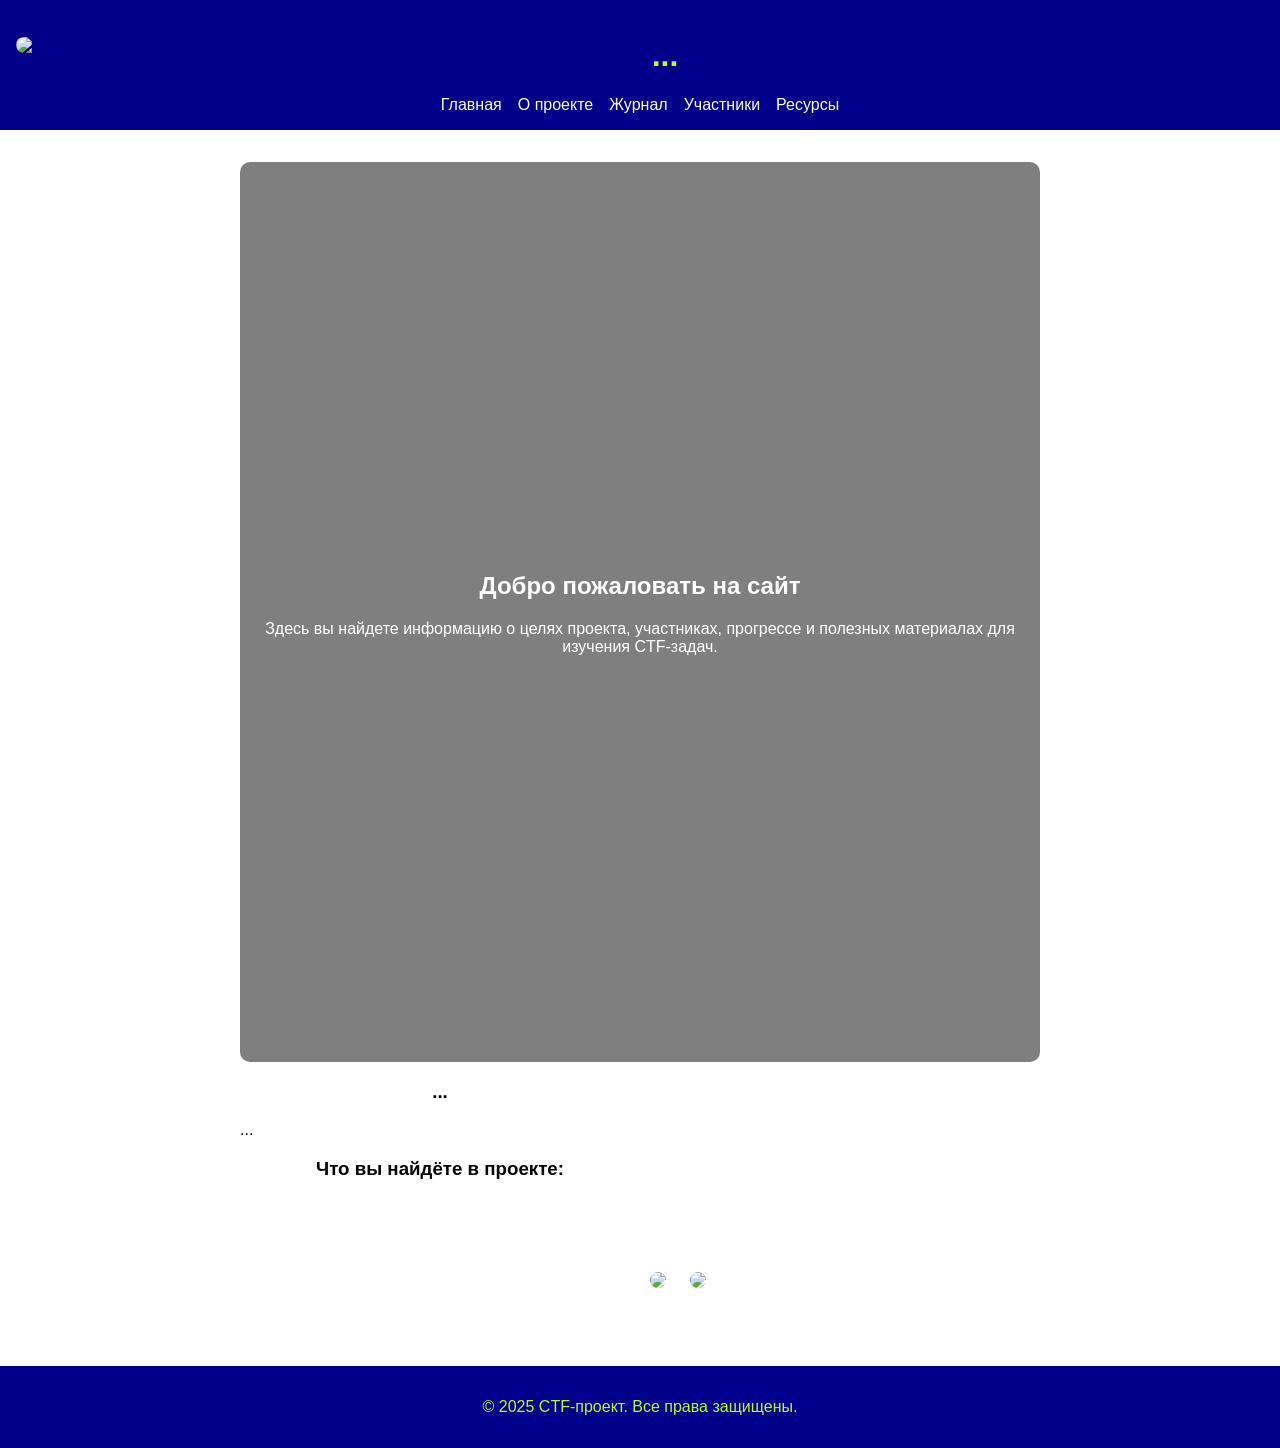
==== site/html/Index.html @ b82a005e "Добавил страницы и css стили" ====
<!DOCTYPE html>
<html lang="ru">
<head>
  <meta charset="UTF-8">
  <meta name="viewport" content="width=device-width, initial-scale=1.0">
  <title>CTF Проект</title>
  <link rel="stylesheet" href="../css/home.css">
  <link rel="icon" type="image/png" href="../src/logo.jpg">
</head>
<body>
  <header>
    <h1> <img src="../src/logo.jpg" class="logo">...</h1>
    <nav>
      <ul>
        <li><a href="../html/Index.html">Главная</a></li>
        <li><a href="../html/about.html">О проекте</a></li>
        <li><a href="../html/journal.html">Журнал</a></li>
        <li><a href="../html/members.html">Участники</a></li>
        <li><a href="../html/resources.html">Ресурсы</a></li>
      </ul>
    </nav>
  </header>
  <main>
    <section class="intro">
      <div class="box-banner">
        <h2 class="banner">Добро пожаловать на сайт</h2>
        <p>Здесь вы найдете информацию о целях проекта, участниках, прогрессе и полезных материалах для изучения CTF-задач.</p>
      </div>
    </section>
    <div class="box-about">
      <div class="box-txt">
        <h3>...</h3>
        <p>
          ...
        </p>
        <h3>Что вы найдёте в проекте:</h3>
        <p>
          
        </p>
      </div>
      <div class="box-img">
        <img src="../src/ctf.jpg" class="img">
        <img src="../src/CTF-Blog.jpg" class="img">
      </div>
    </div>
  </main>
  <footer>
    <p>&copy; 2025 CTF-проект. Все права защищены.</p>
  </footer>
</body>
</html>
---- site/css/home.css ----
body {
    font-family: Arial, sans-serif;
    margin: 0;
    padding: 0;
    background: white;
    color: black;
  }
  
  header {
    background: darkblue;
    color: greenyellow;
    padding: 1rem;
    text-align: center;
    position: sticky;
    top:0;
    z-index: 100;
  }
  
  nav ul {
    list-style: none;
    padding: 0;
    margin: 0;
    display: flex;
    justify-content: center;
    gap: 1rem;
  }
  
  nav ul li a {
    color: white;
    text-decoration: none;
  }
  nav ul li a:hover{
    background-color:greenyellow;
    border:2px solid goldenrod;
    border-radius: 10px;
    cursor:pointer;
    transition: 0.5s;
    padding:5px 10px;
    color:darkblue;
    text-decoration: none;
  }
  
  nav ul li a:hover {
    text-decoration: underline;
  }
  
  main {
    padding: 2rem;
    max-width: 800px;
    margin: auto;
  }
  
  footer {
    background: darkblue;
    color: greenyellow;
    text-align: center;
    padding: 1rem;
    margin-top: 2rem;
  }
  a{
    text-decoration: none;
    color:black;
  }
  button{
    background:none;
    border: none;
    color:black;
    font-size: 15px;
    font-weight: bold;
    margin-top: 5px;
  }
  button:hover{
    background-color: darkblue;
    color:greenyellow;
    border:2px solid greenyellow;
    margin:2px;
    font-size:15px;
    padding:5px;
    cursor: pointer;
    transition: 0.5s;
    border-radius: 10px;
  }
h3{
  text-align: center;
}
.banner{
  text-align: center;
}
.intro{
  background-image: url('../src/Tema.jpg');
  background-size: cover; 
  background-position: center; 
  height: 100vh; 
  display: flex; 
  align-items: center;
  justify-content: center;
  color: white;
  text-align: center;
  position: relative;
}
.intro::before{
  content: "";
  position: absolute;
  top: 0;
  left: 0;
  height: 100%;
  width: 100%;
  background-color: rgba(0,0,0,0.5);
  z-index: 1;
  border-radius: 10px;
}
.box-banner{
  position: relative;
  z-index: 2;
}
.logo{
  border-radius: 10px;
  width: 50px;
  float:left;
}
.img{
  width: 100%;
  border-radius: 20px;
  padding:10px 10px;
}
.box-about{
  display: grid;
  grid-template-columns: repeat(2,1fr);
}
.box-img{
  margin-top:50%;
}
.box-video{
  display: flex;
  justify-content: center;
}
.video{
  margin:10px 10px;
}
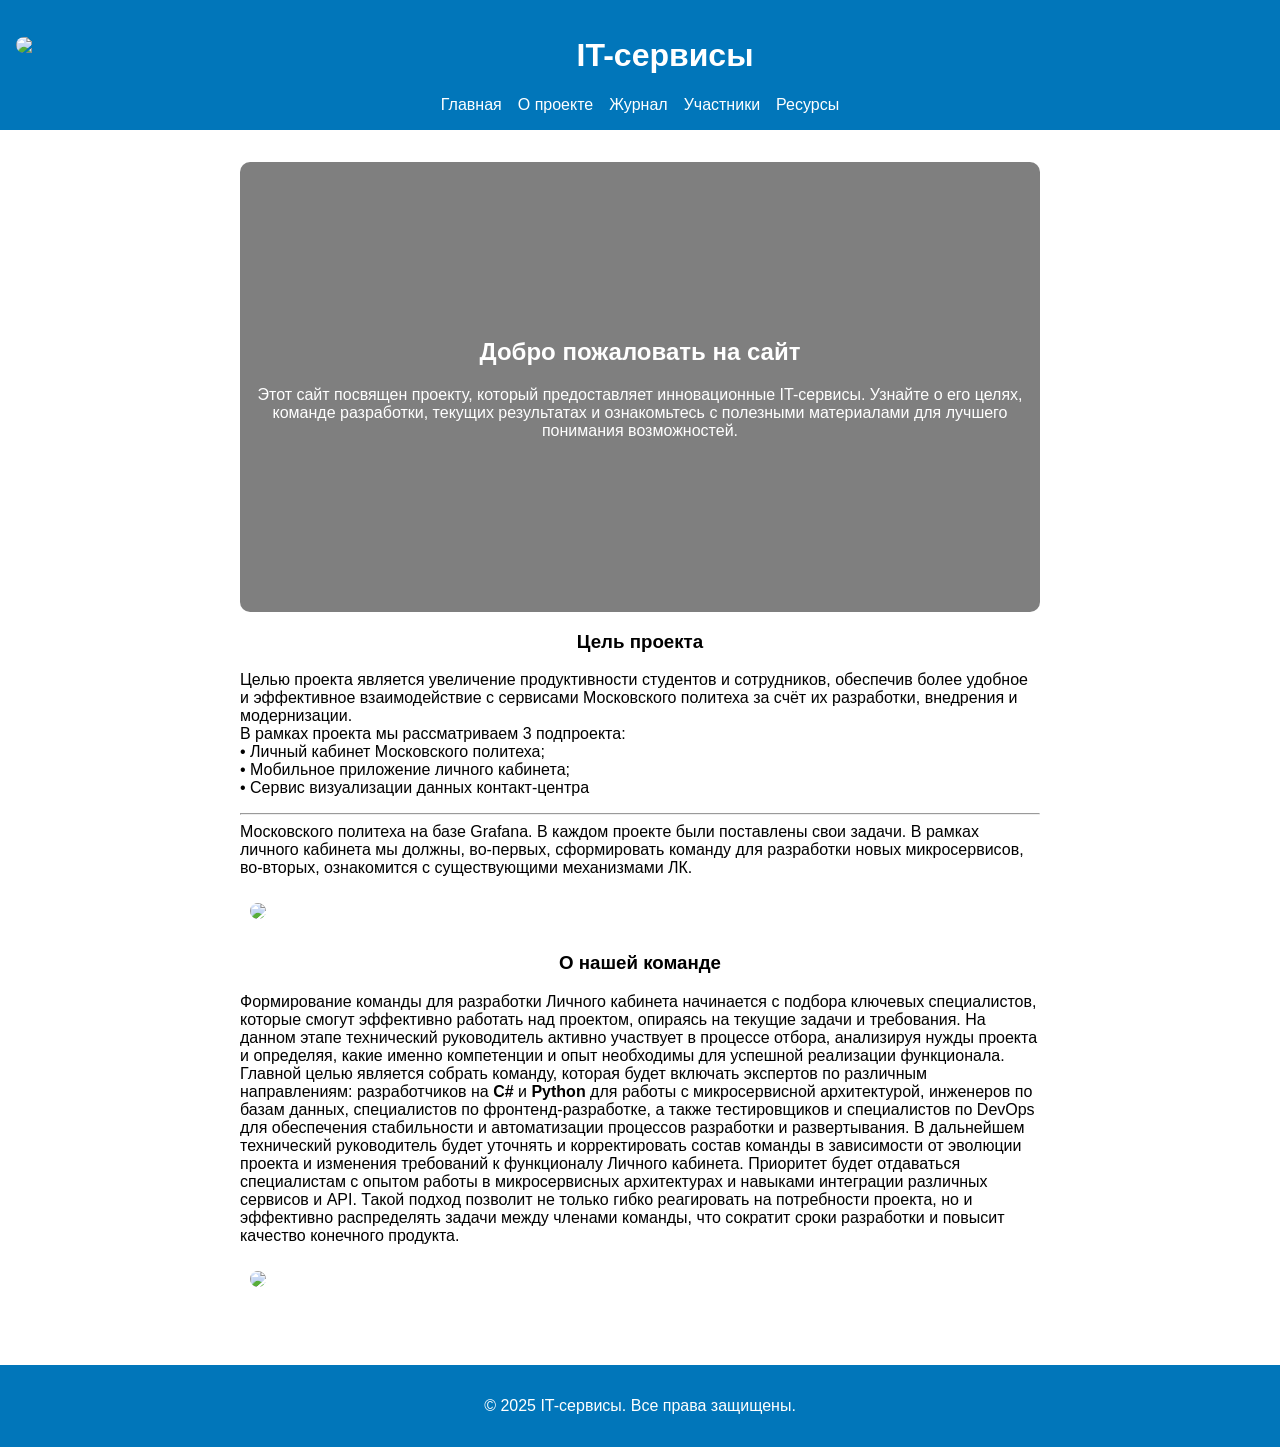
==== commit ef0ebe08: "Добавил текст и изменил стиль" ====
--- a/site/html/Index.html
+++ b/site/html/Index.html
@@ -9,7 +9,7 @@
 </head>
 <body>
   <header>
-    <h1> <img src="../src/logo.jpg" class="logo">...</h1>
+    <h1> <img src="../src/it-2.svg" class="logo">IT-сервисы</h1>
     <nav>
       <ul>
         <li><a href="../html/Index.html">Главная</a></li>
@@ -24,28 +24,72 @@
     <section class="intro">
       <div class="box-banner">
         <h2 class="banner">Добро пожаловать на сайт</h2>
-        <p>Здесь вы найдете информацию о целях проекта, участниках, прогрессе и полезных материалах для изучения CTF-задач.</p>
+        <p>Этот сайт посвящен проекту, который предоставляет инновационные IT-сервисы. Узнайте о его целях, 
+          команде разработки, текущих результатах и ознакомьтесь с 
+          полезными материалами для лучшего понимания возможностей.
+        </p>
       </div>
     </section>
     <div class="box-about">
       <div class="box-txt">
-        <h3>...</h3>
+        <h3>Цель проекта</h3>
         <p>
-          ...
-        </p>
-        <h3>Что вы найдёте в проекте:</h3>
-        <p>
-          
+          Целью проекта является увеличение продуктивности 
+          студентов и сотрудников, обеспечив более 
+          удобное и эффективное взаимодействие с 
+          сервисами Московского политеха за 
+          счёт их разработки, внедрения и модернизации.<br/>
+          В рамках проекта мы рассматриваем 3 подпроекта:<br/>
+          •	Личный кабинет Московского политеха;<br/>
+          •	Мобильное приложение личного кабинета;<br/>
+          •	Сервис визуализации данных контакт-центра
+          <hr/> 
+          Московского политеха на базе Grafana.
+          В каждом проекте были поставлены свои задачи.
+          В рамках личного кабинета мы должны, 
+          во-первых, сформировать 
+          команду для разработки новых микросервисов, 
+          во-вторых, ознакомится с существующими механизмами ЛК.
         </p>
       </div>
       <div class="box-img">
-        <img src="../src/ctf.jpg" class="img">
-        <img src="../src/CTF-Blog.jpg" class="img">
+        <img src="../src/work.jpg" class="img">
+      </div>
+      <div class="box-txt">
+        <h3>О нашей команде</h3>
+        <p>
+          Формирование команды для разработки Личного кабинета начинается 
+          с подбора ключевых специалистов, которые смогут 
+          эффективно работать над проектом, опираясь на текущие задачи и 
+          требования. На данном этапе технический руководитель 
+          активно участвует в процессе отбора, анализируя нужды 
+          проекта и определяя, какие именно компетенции и опыт 
+          необходимы для успешной реализации функционала. 
+          Главной целью является собрать команду, которая будет 
+          включать экспертов по различным направлениям: 
+          разработчиков на <b>C#</b> и <b>Python</b> для работы с микросервисной 
+          архитектурой, инженеров по базам данных, специалистов по 
+          фронтенд-разработке, а также тестировщиков и специалистов по 
+          DevOps для обеспечения стабильности и автоматизации процессов 
+          разработки и развертывания.
+          В дальнейшем технический руководитель будет уточнять и 
+          корректировать состав команды в зависимости от эволюции 
+          проекта и изменения требований к функционалу Личного кабинета. 
+          Приоритет будет отдаваться специалистам с опытом работы в 
+          микросервисных архитектурах и навыками интеграции 
+          различных сервисов и API. Такой подход позволит не только 
+          гибко реагировать на потребности проекта, но и эффективно 
+          распределять задачи между членами команды, что сократит сроки 
+          разработки и повысит качество конечного продукта.
+        </p>
+      </div>
+      <div class="box-img">
+        <img src="../src/team.jpg" class="img">
       </div>
     </div>
   </main>
   <footer>
-    <p>&copy; 2025 CTF-проект. Все права защищены.</p>
+    <p>&copy; 2025 IT-сервисы. Все права защищены.</p>
   </footer>
 </body>
 </html>
--- a/site/css/home.css
+++ b/site/css/home.css
@@ -7,8 +7,8 @@
   }
   
   header {
-    background: darkblue;
-    color: greenyellow;
+    background: rgb(1, 118, 186);
+    color: white;
     padding: 1rem;
     text-align: center;
     position: sticky;
@@ -30,13 +30,13 @@
     text-decoration: none;
   }
   nav ul li a:hover{
-    background-color:greenyellow;
-    border:2px solid goldenrod;
+    background-color:red;
+    border:2px solid white;
     border-radius: 10px;
     cursor:pointer;
     transition: 0.5s;
     padding:5px 10px;
-    color:darkblue;
+    color:white;
     text-decoration: none;
   }
   
@@ -51,8 +51,8 @@
   }
   
   footer {
-    background: darkblue;
-    color: greenyellow;
+    background: rgb(1, 118, 186);
+    color: white;
     text-align: center;
     padding: 1rem;
     margin-top: 2rem;
@@ -87,10 +87,10 @@
   text-align: center;
 }
 .intro{
-  background-image: url('../src/Tema.jpg');
+  background-image: url('../src/prog.jpg');
   background-size: cover; 
   background-position: center; 
-  height: 100vh; 
+  height: 50vh; 
   display: flex; 
   align-items: center;
   justify-content: center;
@@ -123,12 +123,9 @@
   border-radius: 20px;
   padding:10px 10px;
 }
-.box-about{
-  display: grid;
-  grid-template-columns: repeat(2,1fr);
-}
+
 .box-img{
-  margin-top:50%;
+  margin-top:10px
 }
 .box-video{
   display: flex;
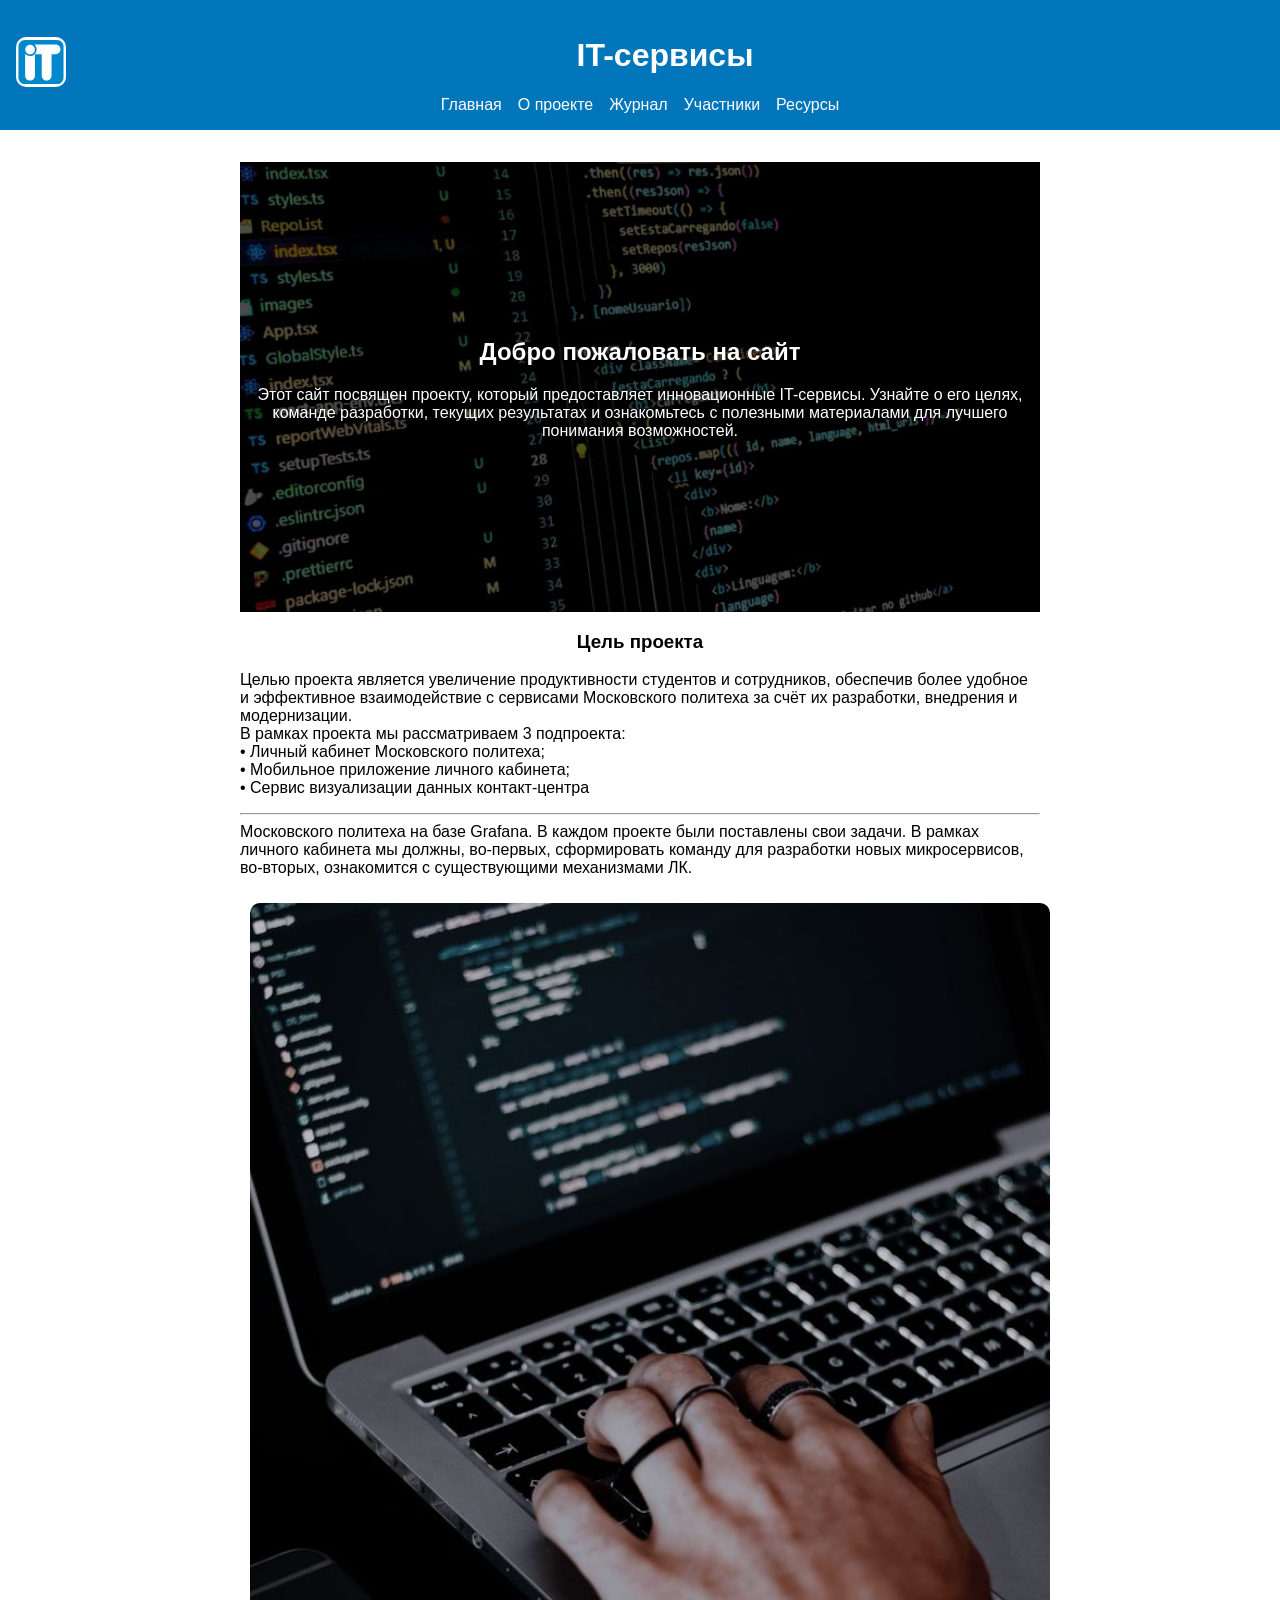
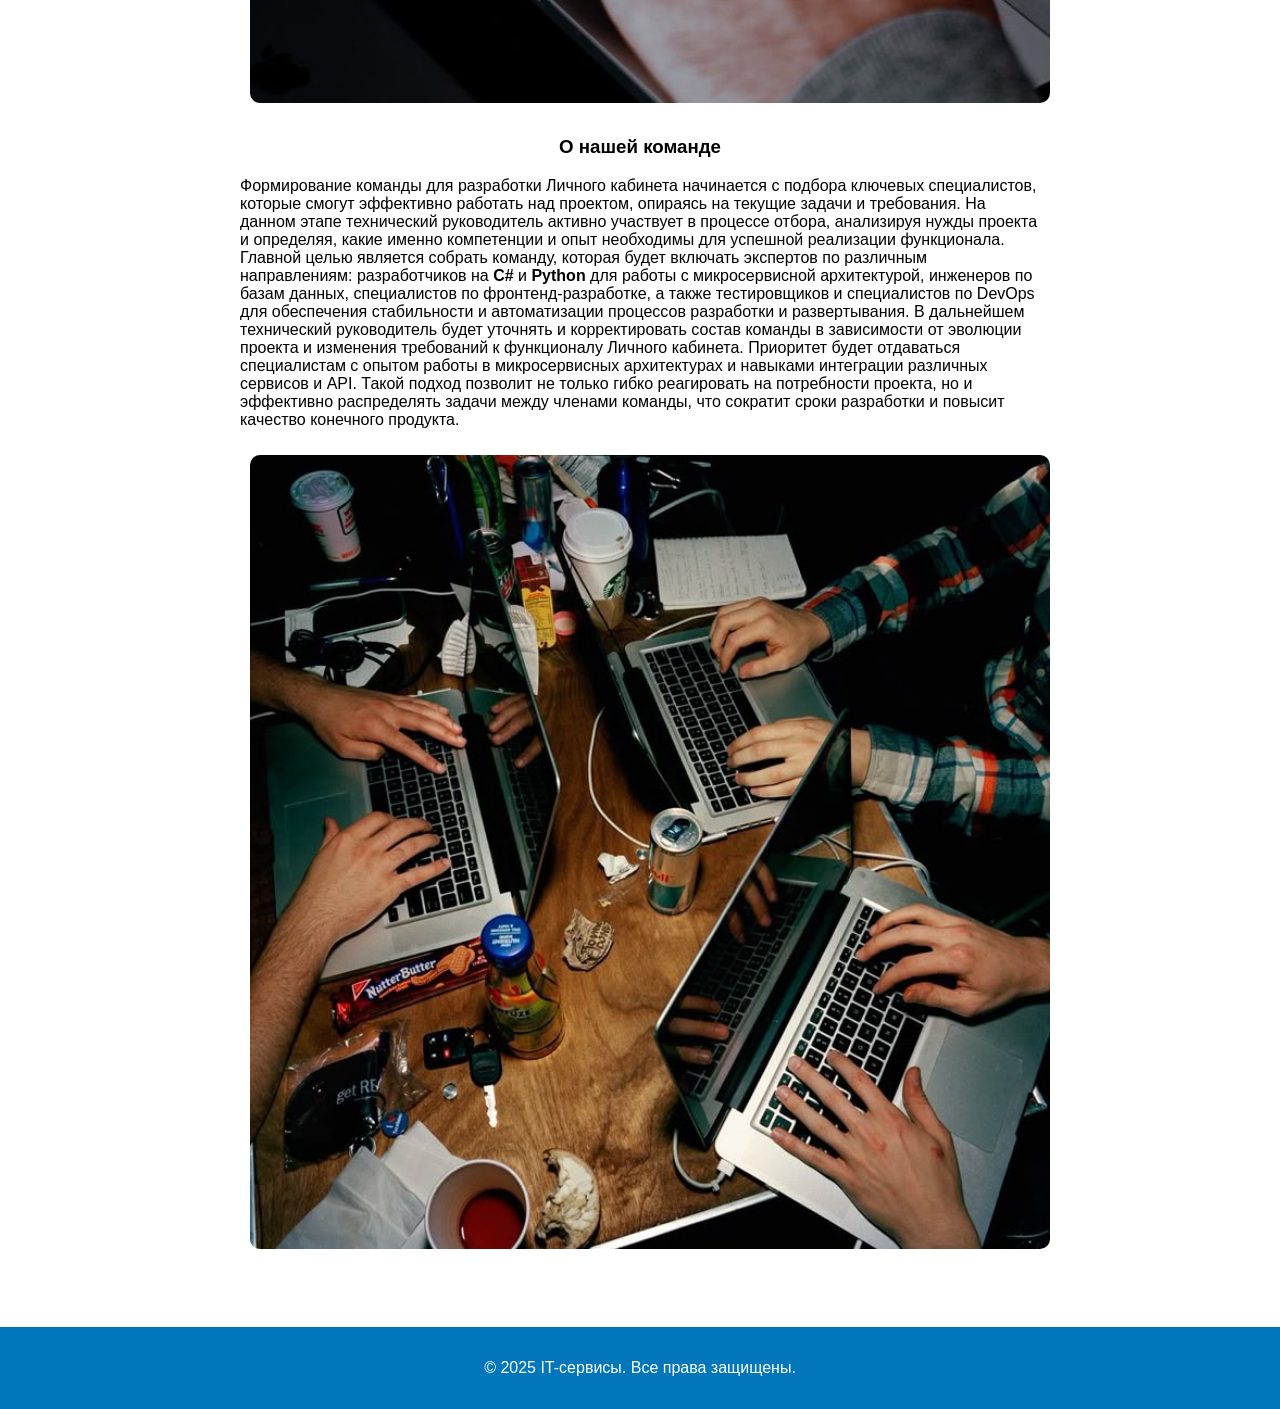
==== commit d9515a61: "Изменил название страницы и добавил картинки" ====
--- a/site/html/Index.html
+++ b/site/html/Index.html
@@ -3,7 +3,7 @@
 <head>
   <meta charset="UTF-8">
   <meta name="viewport" content="width=device-width, initial-scale=1.0">
-  <title>CTF Проект</title>
+  <title>IT-сервисы</title>
   <link rel="stylesheet" href="../css/home.css">
   <link rel="icon" type="image/png" href="../src/logo.jpg">
 </head>
